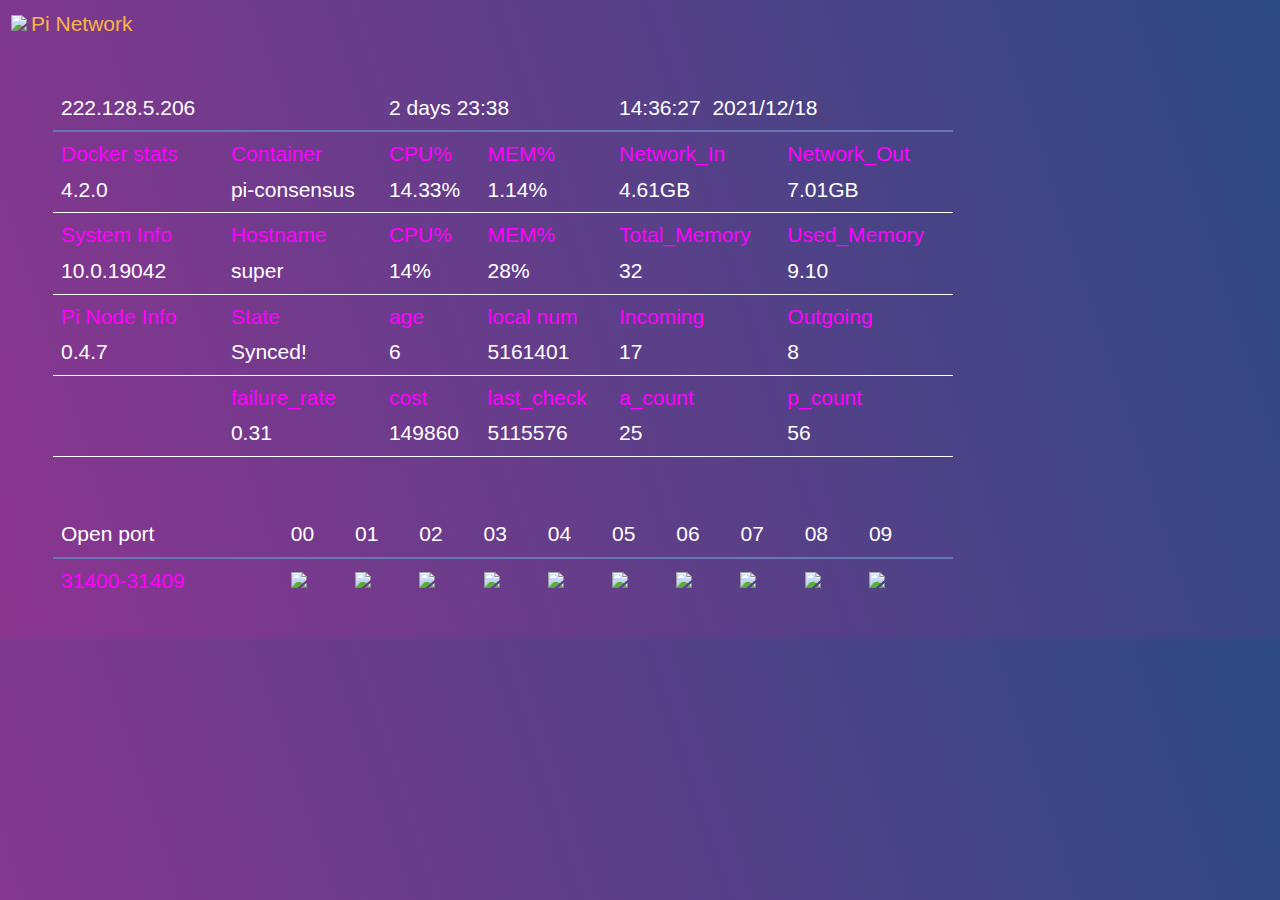
==== nginx/index.html @ b319102f "Create index.html" ====
<!DOCTYPE html>
<html>
<head>
<meta http-equiv="refresh" content="6">
    <title>Node information</title>
    <style type="text/css">
    <!--
    @import url("./web/style.css");
    -->
    </style>
    <style type="text/css">
        .home {
            background: linear-gradient(0.2turn, #8C3590, #2C4982);
            -webkit-background-size: cover;
            -ms-background-size: cover;
            -moz-background-size: cover;
            /*background-size: cover;*/
            position: relative;
        }
    </style>
</head>
<body class="home">
    <div>
        <table id="hor-minimalist-a-th" summary="Employee Pay Sheet">
        <tr>
            <th scope="col"><img class="logo" src="./web/logo-pi.png"></th>
            <th scope="col">Pi Network</th>
        </tr>
    </div>
<div>
                <table id="hor-minimalist-a" summary="Employee Pay Sheet">
                <thead>
                <tr>
                    <th scope="col" >
                            <!-- arg3 ip address -->222.128.5.206
                    </th>
                    <th scope="col"></th>
                    <th colspan="2" scope="col" >
                            <!-- arg1 system uptime -->
2&nbsp;days&nbsp;23:38
                    </th>
                    <th colspan="2" scope="col">
                    <!-- arg2 system clock -->
14:36:27&nbsp;&nbsp;2021/12/18
</th>
                </tr>
            </thead>
            <tbody>
                <tr>
                    <td >Docker stats</td>
                    <td>Container</td>
                    <td>CPU%</td>
                    <td>MEM%</td>
                    <td>Network_In</td>
                    <td>Network_Out</td>

                </tr>
                <tr id="hor-minimalist-a-td">
                    <td>
                        <!-- arg4 docker version -->4.2.0
</td>
                    <td>
                        <!-- arg5 container name -->pi-consensus
</td>
                    <td>
                        <!-- arg6 container cpu percent -->14.33%
</td>
                    <td>
                        <!-- arg7 container mem percent -->1.14%
</td>
                    <td>
                        <!-- arg8 container network in -->4.61GB
</td>
                    <td>
                        <!-- arg9 container network out -->7.01GB
</td>
                </tr>
                <tr>
                    <td>System Info</td>
                    <td>Hostname</td>
                    <td>CPU%</td>
                    <td>MEM%</td>
                    <td>Total_Memory</td>
                    <td>Used_Memory</td>

                </tr>
                <tr id="hor-minimalist-a-td">
                    <td>
                        <!-- arg10 system version -->10.0.19042
</td>
                    <td>
                        <!-- arg11 system hostname -->super
</td>
                    <td>
                        <!-- arg12 system cpu percent -->14%
</td>
                    <td>
                        <!-- arg13 system mem percent -->28%
</td>
                    <td>
                        <!-- arg14 system tatal mem -->32
</td>
                    <td>
                        <!-- arg15 system used mem -->9.10
</td>
                </tr>
                <tr>
                    <td>Pi Node Info</td>
                    <td>State</td>
                    <td>age</td>
                    <td>local num</td>
                    <td>Incoming</td>
                    <td>Outgoing</td>

                </tr>
                <tr id="hor-minimalist-a-td">
                    <td>
                    <!-- arg16 pi node version -->0.4.7
</td>
                    <td>
                    <!-- arg17 pi node state -->Synced!
</td>
                    <td>
                    <!-- arg18 pi node age -->6
</td>
                    <td>
                    <!-- arg19 pi node local blocak number -->5161401
</td>
                    <td>
                    <!-- arg20 pi node incoming -->17
</td>
                    <td>
                    <!-- arg21 pi node outgoing -->8
</td>
                    </tr>

                    <tr>
                          <td></td>
                          <td>failure_rate</td>
                          <td>cost</td>
                          <td>last_check</td>
                          <td>a_count</td>
                          <td>p_count</td>
                    </tr>

                    <tr id="hor-minimalist-a-td">
                        <td>

                        </td>
                        <td>
                        <!-- arg22 Pi node hfr -->0.31
                        </td>
                        <td>
                        <!-- arg23 Pi node cost -->149860
                        </td>
                        <td>
                        <!-- arg24 pi node last check number -->5115576
                        </td>
                        <td>
                        <!-- arg25 pi node auth count -->25
                        </td>
                        <td>
                        <!-- arg26 pi node pending count -->56
                        </td>
                    </tr>
                    <tr>
                          <td></td>
                          <td colspan="5">
                                  <!-- arg27 pi node status -->
                          </td>
                    </tr>
</tbody>
                        </table>
                    </div>

                    <div>
                        <table id="hor-minimalist-a" summary="Employee Pay Sheet">
                          <thead>
                            <tr>
                              <th scope="col">
Open port
</th>
                              <th scope="col">00</th>
                              <th scope="col">01</th>
                              <th scope="col">02</th>
                              <th scope="col">03</th>
                              <th scope="col">04</th>
                              <th scope="col">05</th>
                              <th scope="col">06</th>
                              <th scope="col">07</th>
                              <th scope="col">08</th>
                              <th scope="col">09</th>
                              <th scope="col"></th>

</th>
                            </tr>
                          </thead>
                        <tbody>
                          <tr>
                            <td >31400-31409</td>
                            <td>
                                <!-- open_port1 --><img class="closed
                                "
                                src="./web/logo-pi.png">
                            </td>
                            <td>
                                <!-- open_port2 --><img class="open
                                "
                                src="./web/logo-pi.png"></td>
                            <td>
                                <!-- open_port3 --><img class="open
                                "
                                src="./web/logo-pi.png"></td>
                            <td>
                                <!-- open_port4 --><img class="open
                                "
                                src="./web/logo-pi.png"></td>
                            <td>
                                <!-- open_port5 --><img class="closed
                                "
                                src="./web/logo-pi.png"></td>
                            <td>
                                <!-- open_port6 --><img class="closed
                                "
                                src="./web/logo-pi.png"></td>
                            <td>
                                <!-- open_port7 --><img class="closed
                                "
                                src="./web/logo-pi.png"></td>
                            <td>
                                <!-- open_port8 --><img class="closed
                                "
                                src="./web/logo-pi.png"></td>
                            <td>
                                <!-- open_port9 --><img class="closed
                                "
                                src="./web/logo-pi.png"></td>
                            <td>
                                <!-- open_port10 --><img class="closed
                                "
                                src="./web/logo-pi.png"></td>
                            <td></td>
                          </tr>
                        </tbody>
                      </table>
                    </div>
</body>
</html>
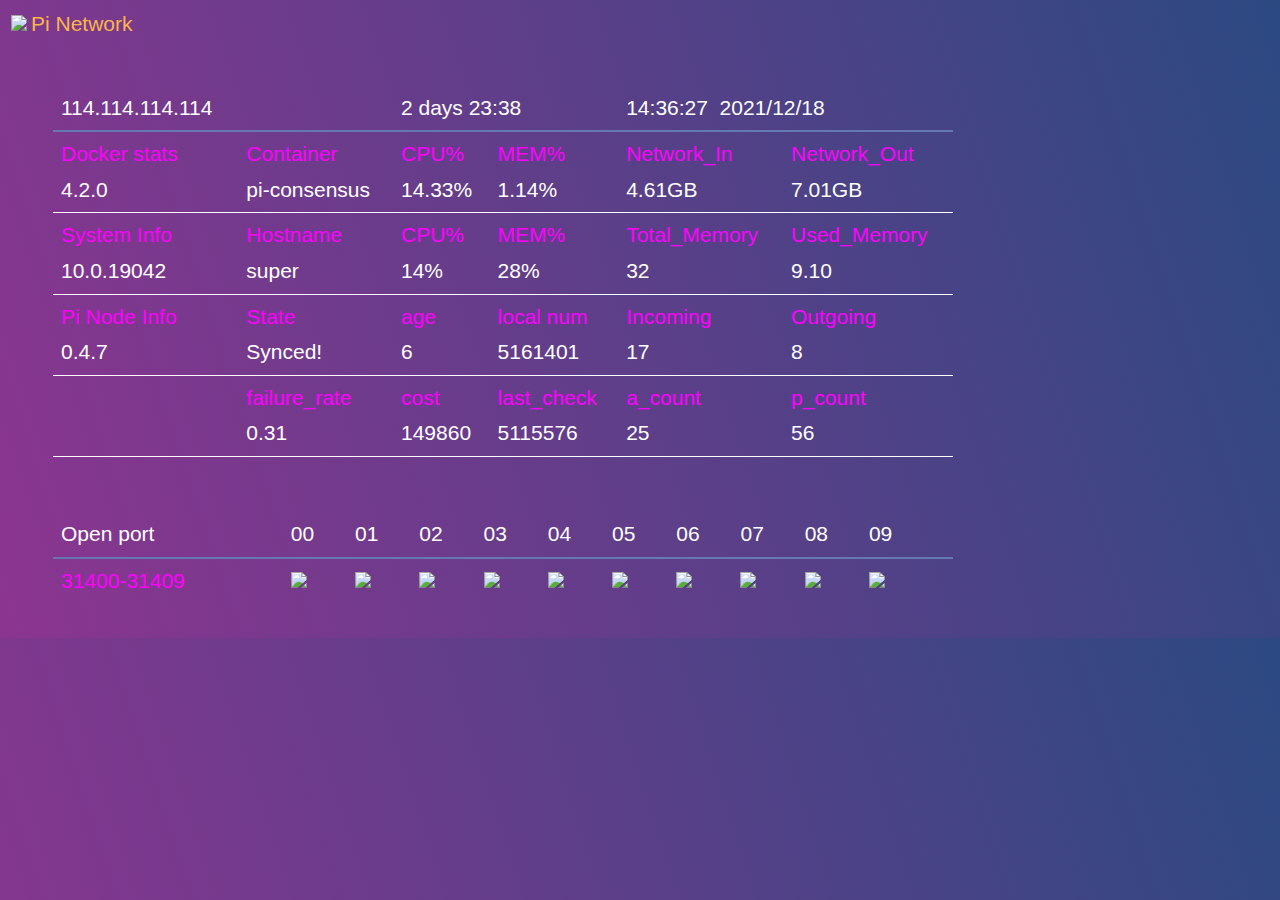
==== commit da23c4d4: "Update index.html" ====
--- a/nginx/index.html
+++ b/nginx/index.html
@@ -32,7 +32,7 @@
                 <thead>
                 <tr>
                     <th scope="col" >
-                            <!-- arg3 ip address -->222.128.5.206
+                            <!-- arg3 ip address -->114.114.114.114
                     </th>
                     <th scope="col"></th>
                     <th colspan="2" scope="col" >
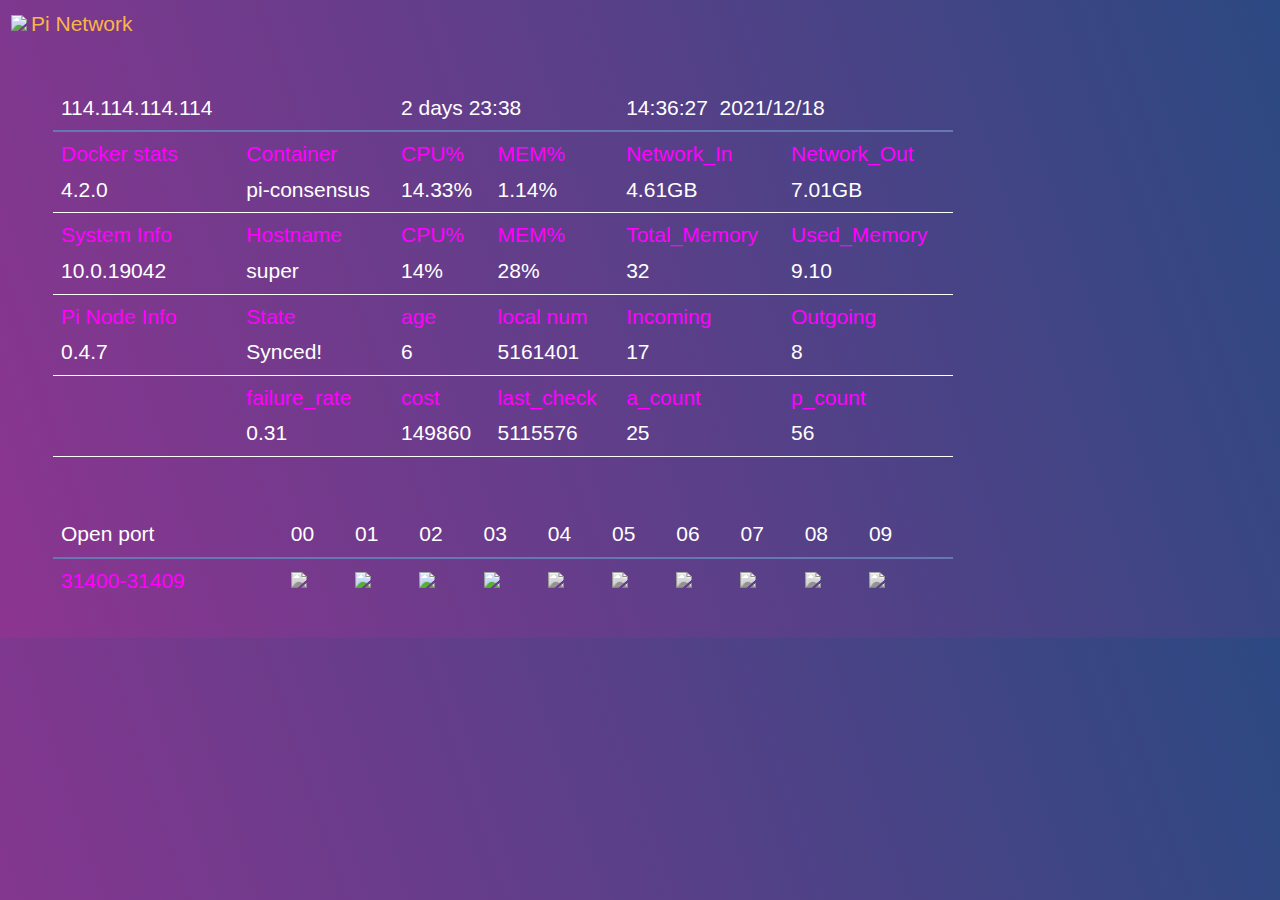
==== commit 853215c6: "Update index.html" ====
--- a/nginx/index.html
+++ b/nginx/index.html
@@ -58,22 +58,22 @@
                 <tr id="hor-minimalist-a-td">
                     <td>
                         <!-- arg4 docker version -->4.2.0
-</td>
+                    </td>
                     <td>
                         <!-- arg5 container name -->pi-consensus
-</td>
+                    </td>
                     <td>
                         <!-- arg6 container cpu percent -->14.33%
-</td>
+                    </td>
                     <td>
                         <!-- arg7 container mem percent -->1.14%
-</td>
+                    </td>
                     <td>
                         <!-- arg8 container network in -->4.61GB
-</td>
+                    </td>
                     <td>
                         <!-- arg9 container network out -->7.01GB
-</td>
+                    </td>
                 </tr>
                 <tr>
                     <td>System Info</td>
@@ -87,22 +87,22 @@
                 <tr id="hor-minimalist-a-td">
                     <td>
                         <!-- arg10 system version -->10.0.19042
-</td>
+                    </td>
                     <td>
                         <!-- arg11 system hostname -->super
-</td>
+                    </td>
                     <td>
                         <!-- arg12 system cpu percent -->14%
-</td>
+                    </td>
                     <td>
                         <!-- arg13 system mem percent -->28%
-</td>
+                    </td>
                     <td>
                         <!-- arg14 system tatal mem -->32
-</td>
+                    </td>
                     <td>
                         <!-- arg15 system used mem -->9.10
-</td>
+                    </td>
                 </tr>
                 <tr>
                     <td>Pi Node Info</td>
@@ -116,22 +116,22 @@
                 <tr id="hor-minimalist-a-td">
                     <td>
                     <!-- arg16 pi node version -->0.4.7
-</td>
+                    </td>
                     <td>
                     <!-- arg17 pi node state -->Synced!
-</td>
+                    </td>
                     <td>
                     <!-- arg18 pi node age -->6
-</td>
+                    </td>
                     <td>
                     <!-- arg19 pi node local blocak number -->5161401
-</td>
+                    </td>
                     <td>
                     <!-- arg20 pi node incoming -->17
-</td>
+                    </td>
                     <td>
                     <!-- arg21 pi node outgoing -->8
-</td>
+                    </td>
                     </tr>
 
                     <tr>
@@ -169,7 +169,7 @@
                                   <!-- arg27 pi node status -->
                           </td>
                     </tr>
-</tbody>
+            </tbody>
                         </table>
                     </div>
 
@@ -178,8 +178,8 @@
                           <thead>
                             <tr>
                               <th scope="col">
-Open port
-</th>
+                                Open port
+                              </th>
                               <th scope="col">00</th>
                               <th scope="col">01</th>
                               <th scope="col">02</th>
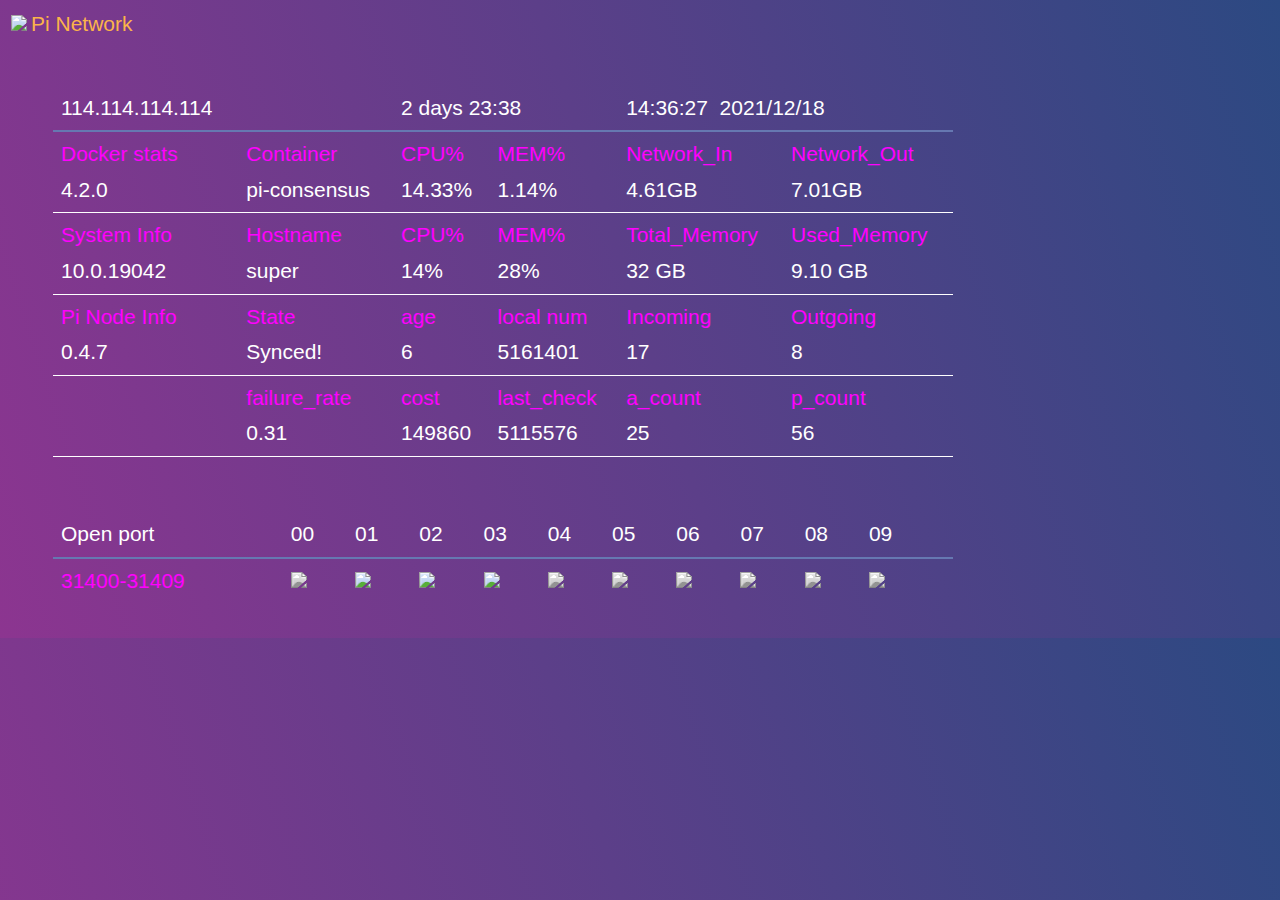
==== commit 3a8abfae: "Update index.html" ====
--- a/nginx/index.html
+++ b/nginx/index.html
@@ -42,7 +42,7 @@
                     <th colspan="2" scope="col">
                     <!-- arg2 system clock -->
 14:36:27&nbsp;&nbsp;2021/12/18
-</th>
+                    </th>
                 </tr>
             </thead>
             <tbody>
@@ -99,9 +99,11 @@
                     </td>
                     <td>
                         <!-- arg14 system tatal mem -->32
+                        GB
                     </td>
                     <td>
                         <!-- arg15 system used mem -->9.10
+                        GB
                     </td>
                 </tr>
                 <tr>
@@ -170,8 +172,8 @@
                           </td>
                     </tr>
             </tbody>
-                        </table>
-                    </div>
+            </table>
+            </div>
 
                     <div>
                         <table id="hor-minimalist-a" summary="Employee Pay Sheet">
@@ -191,8 +193,6 @@
                               <th scope="col">08</th>
                               <th scope="col">09</th>
                               <th scope="col"></th>
-
-</th>
                             </tr>
                           </thead>
                         <tbody>
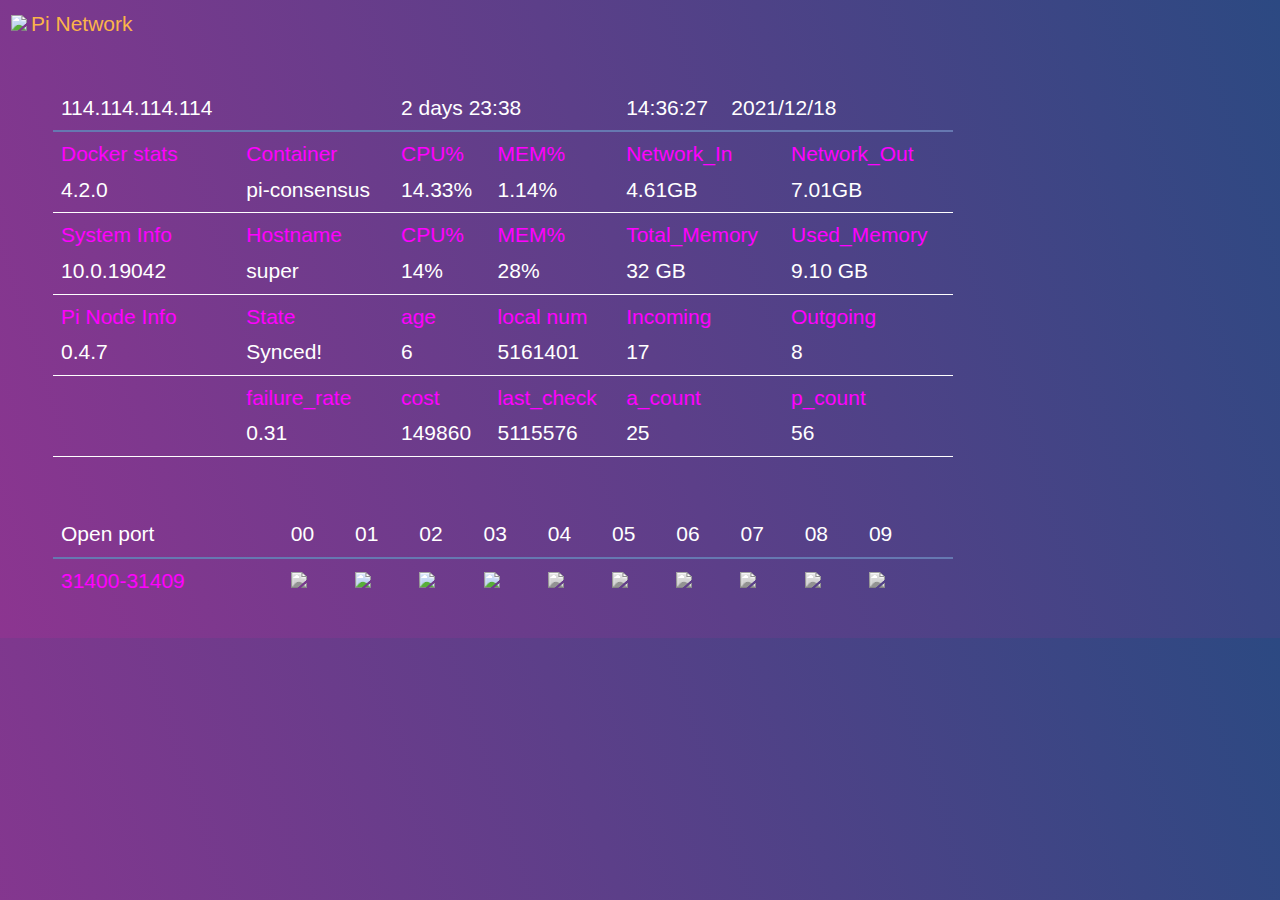
==== commit 89cd2309: "Update index.html" ====
--- a/nginx/index.html
+++ b/nginx/index.html
@@ -36,12 +36,10 @@
                     </th>
                     <th scope="col"></th>
                     <th colspan="2" scope="col" >
-                            <!-- arg1 system uptime -->
-2&nbsp;days&nbsp;23:38
+                            <!-- arg1 system uptime -->2 days  23:38
                     </th>
                     <th colspan="2" scope="col">
-                    <!-- arg2 system clock -->
-14:36:27&nbsp;&nbsp;2021/12/18
+                    <!-- arg2 system clock -->14:36:27&nbsp;&nbsp;&nbsp;&nbsp;2021/12/18
                     </th>
                 </tr>
             </thead>
